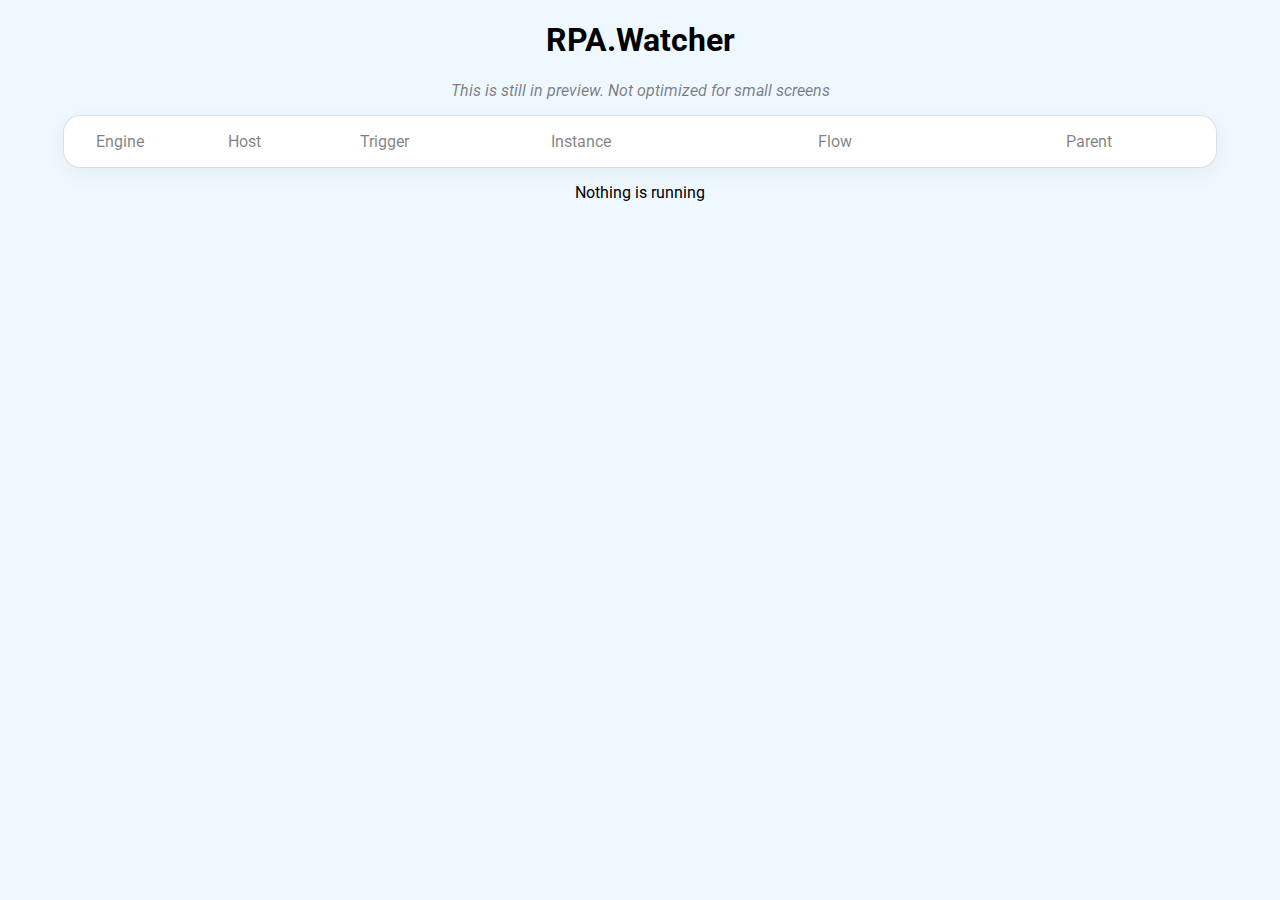
==== wwwroot/view/index.html @ fe005a99 "icons and word-break" ====
<!DOCTYPE html>
<html lang="en">

<head>
    <meta charset="UTF-8">
    <meta name="viewport" content="width=device-width, initial-scale=1.0">
    <meta http-equiv="Cache-Control" content="no-cache, no-store, must-revalidate" />
    <meta http-equiv="Pragma" content="no-cache" />
    <meta http-equiv="Expires" content="0" />
    <link rel="stylesheet" href="style.css">
    <title>RPA.Watcher</title>
</head>

<body>
    <template class="rpa-info">
        <div data-ref="" class="tr rpa-info">
            <div style="width: 5% !important;" class="td engine"></div>
            <div style="width: 7% !important;" class="td hostname"></div>
            <div style="width: 7% !important;"  class="td trigger"></div>
            <div class="td instance"></div>
            <div class="td name"></div>
            <div class="td parent"></div>
        </div>
    </template>

    <h1>RPA.Watcher</h1>
    <p class="preview"><i>This is still in preview. Not optimized for small screens</i></p>
    <main>
        <div class="table thead" id="rpa-header">
            <div class="tr">
                <div style="width: 5% !important;" class="td engine">Engine</div>
                <div style="width: 7% !important;" class="td hostname">Host</div>
                <div style="width: 7% !important;" class="td trigger">Trigger</div>
                <div class="td instance">Instance</div>
                <div class="td name">Flow</div>
                <div class="td parent">Parent</div>
            </div>
        </div>

        <div class="table tbody" id="rpa-view">
        </div>
    </main>

    <p class="no-info">Nothing is running</p>

    <script type="module" src="script.js"></script>
</body>

</html>
---- wwwroot/view/style.css ----
@import url('https://fonts.googleapis.com/css2?family=Roboto:ital,wght@0,300;0,400;0,500;1,300;1,400&display=swap');

html {
    width: 100vw;
}

body {
    width: 100vw;
    margin: 0;
    background-color: aliceblue;
    font-family: Roboto, system-ui, -apple-system, BlinkMacSystemFont, 'Segoe UI', Oxygen, Ubuntu, Cantarell, 'Open Sans', 'Helvetica Neue', sans-serif;
}

body h1 {
    text-align: center;
}

body > p {
    text-align: center;
}

p.preview {
    color: rgba(0, 0, 0, 0.50);
}

main {
    width: 90vw;
    max-width: 1800px;
    background-color: white;
    margin: 8px auto;
    text-align: center;
    border-radius: 1rem;
    box-shadow: rgba(0, 0, 0, 0.05) 0px 6px 24px 0px, rgba(0, 0, 0, 0.08) 0px 0px 0px 1px;
}

.table .tr {
    display: table-row;
    text-align: center;
}

.tbody .tr:nth-child(2n) .td {
    background-color: rgba(0, 0, 0, 0.05);
}

.table .tr .td {
    width: 15%;
    max-width: 15%;
    padding: 1rem;
    vertical-align: middle;
    display: table-cell;
    text-overflow: ellipsis;
    overflow: hidden !important;
    white-space: nowrap;
}

.tbody .tr:last-of-type {
    border-bottom-left-radius: 1rem;
    border-bottom-right-radius: 1rem;
}

.thead {
    color: rgba(0, 0, 0, 0.50);
}

.table {
    display: table;
    margin: 0 auto;
    width: 100%;
    table-layout: fixed;
}

.tfoot {
    display: none;
    font-style: italic;
    color: rgba(0, 0, 0, 0.50);
}

.tbody .tr:last-of-type > .td.engine:first-of-type {
    border-bottom-left-radius: 1rem;
}

.tbody .tr:last-of-type > .td:last-of-type {
    border-bottom-right-radius: 1rem;
}

div.pad {
    background-color: #0066ff !important;
    color: white;
}

.tbody .tr:nth-child(2n) .pad {
    background-color: #0054d3 !important;
    color: white;
}

div.pr {
    background-color: #cd0b38 !important;
    color: white;
}

.tbody .tr:nth-child(2n) .ptr {
    background-color: #b60932 !important;
    color: white;
}

.td .image, .image {
    height: 1.5em;
}

.table.wordbreak .td {
    word-break: break-word !important;
    white-space: break-spaces !important;
}
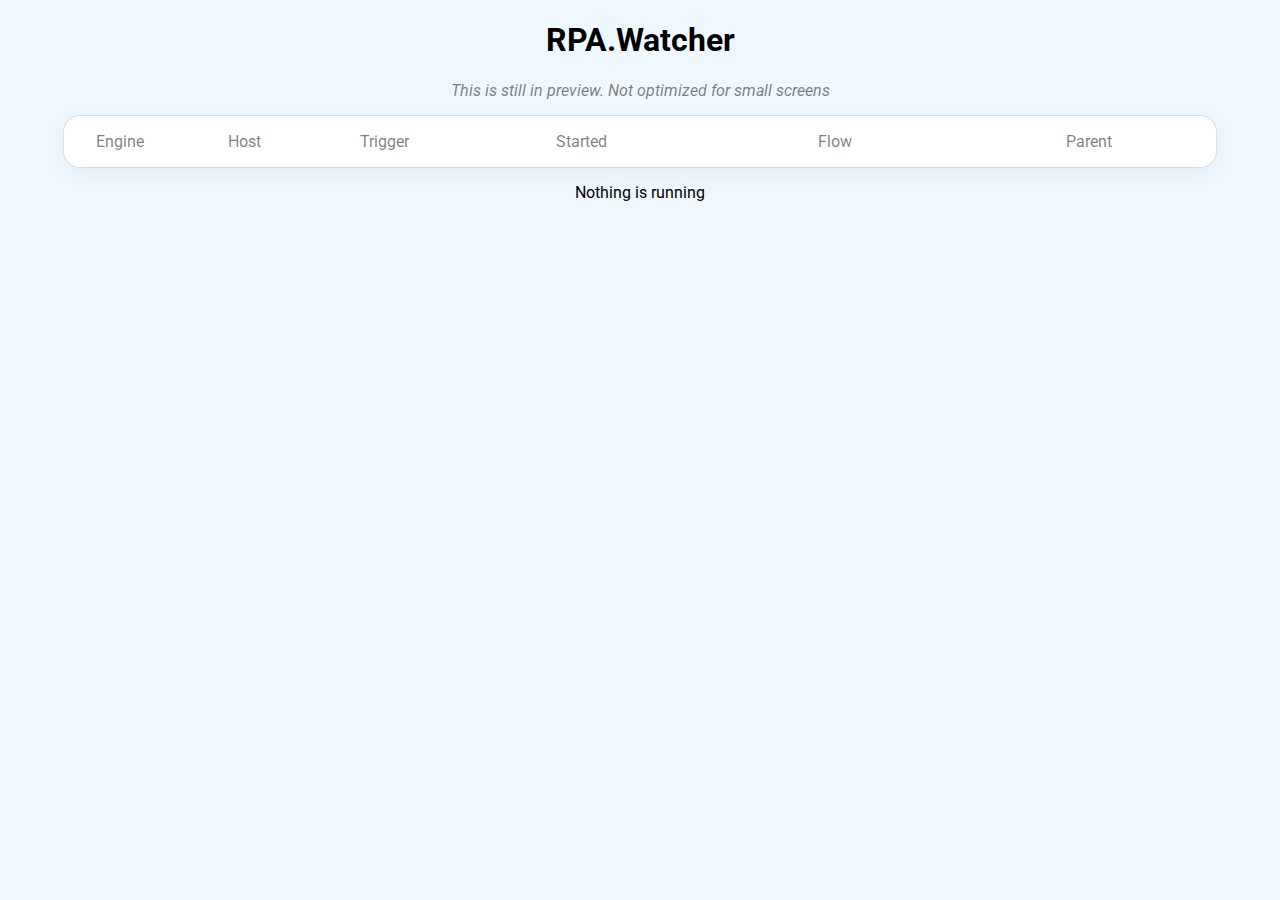
==== commit e9d7b853: "chrono time" ====
--- a/wwwroot/view/index.html
+++ b/wwwroot/view/index.html
@@ -17,7 +17,7 @@
             <div style="width: 5% !important;" class="td engine"></div>
             <div style="width: 7% !important;" class="td hostname"></div>
             <div style="width: 7% !important;"  class="td trigger"></div>
-            <div class="td instance"></div>
+            <div class="td started"></div>
             <div class="td name"></div>
             <div class="td parent"></div>
         </div>
@@ -31,7 +31,7 @@
                 <div style="width: 5% !important;" class="td engine">Engine</div>
                 <div style="width: 7% !important;" class="td hostname">Host</div>
                 <div style="width: 7% !important;" class="td trigger">Trigger</div>
-                <div class="td instance">Instance</div>
+                <div class="td started">Started</div>
                 <div class="td name">Flow</div>
                 <div class="td parent">Parent</div>
             </div>
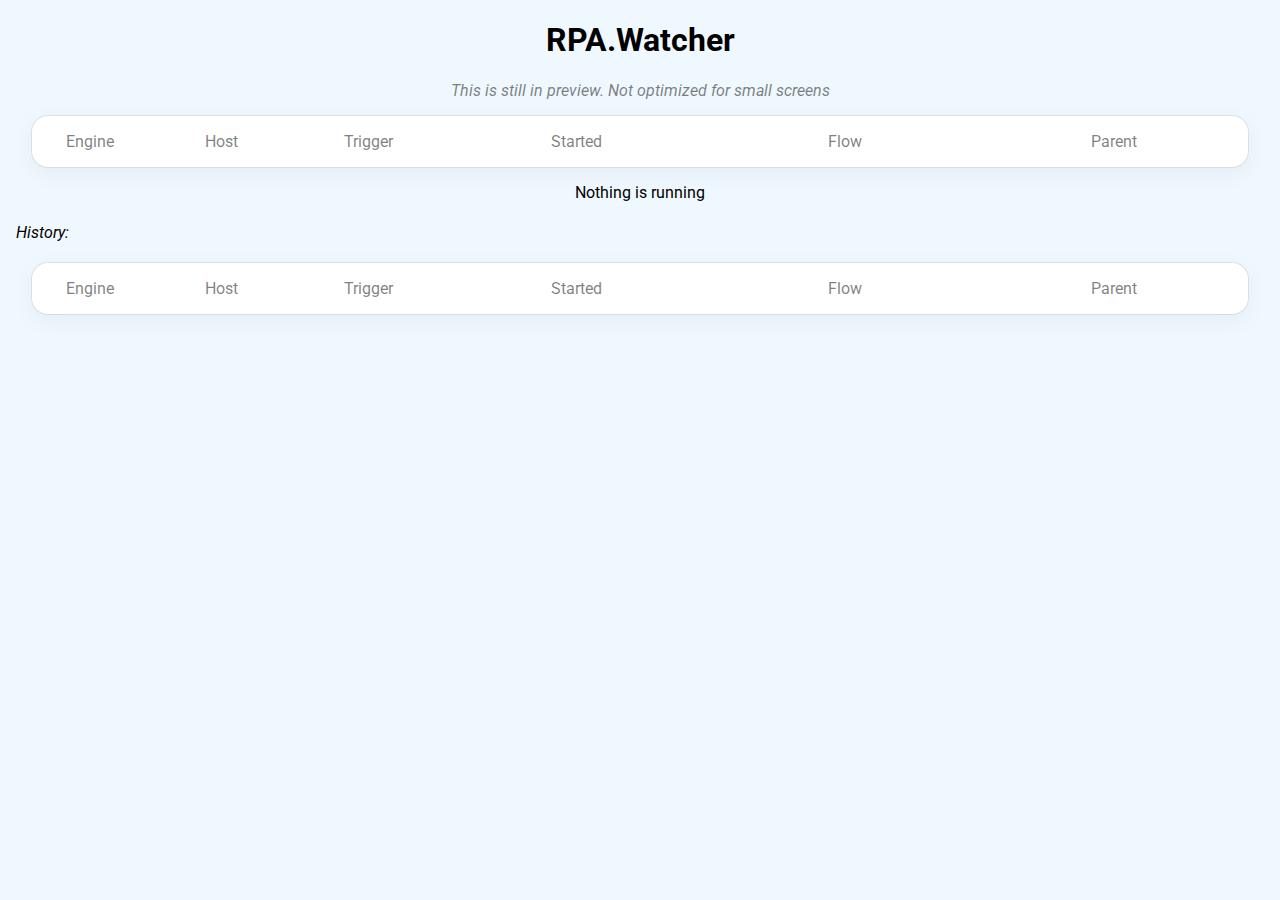
==== commit 46df9e25: "history view" ====
--- a/wwwroot/view/index.html
+++ b/wwwroot/view/index.html
@@ -16,7 +16,7 @@
         <div data-ref="" class="tr rpa-info">
             <div style="width: 5% !important;" class="td engine"></div>
             <div style="width: 7% !important;" class="td hostname"></div>
-            <div style="width: 7% !important;"  class="td trigger"></div>
+            <div style="width: 7% !important;" class="td trigger"></div>
             <div class="td started"></div>
             <div class="td name"></div>
             <div class="td parent"></div>
@@ -25,8 +25,8 @@
 
     <h1>RPA.Watcher</h1>
     <p class="preview"><i>This is still in preview. Not optimized for small screens</i></p>
-    <main>
-        <div class="table thead" id="rpa-header">
+    <div class="view-container">
+        <div class="table thead rpa-header">
             <div class="tr">
                 <div style="width: 5% !important;" class="td engine">Engine</div>
                 <div style="width: 7% !important;" class="td hostname">Host</div>
@@ -37,11 +37,30 @@
             </div>
         </div>
 
-        <div class="table tbody" id="rpa-view">
+        <div class="table tbody" id="rpa-view"></div>
+    </div>
+    <p class="no-info">Nothing is running</p>
+
+    <div id="history-view">
+        <h4>History:</h4>
+        <div class="view-container">
+            <div id="history">
+                <div class="table thead rpa-header">
+                    <div class="tr">
+                        <div style="width: 5% !important;" class="td engine">Engine</div>
+                        <div style="width: 7% !important;" class="td hostname">Host</div>
+                        <div style="width: 7% !important;" class="td trigger">Trigger</div>
+                        <div class="td started">Started</div>
+                        <div class="td name">Flow</div>
+                        <div class="td parent">Parent</div>
+                    </div>
+                </div>
+
+                <div class="table tbody" id="rpa-history"></div>
+            </div>
         </div>
-    </main>
+    </div>
 
-    <p class="no-info">Nothing is running</p>
 
     <script type="module" src="script.js"></script>
 </body>
--- a/wwwroot/view/style.css
+++ b/wwwroot/view/style.css
@@ -19,12 +19,18 @@
     text-align: center;
 }
 
+#history-view h4 {
+    font-style: italic;
+    font-weight: normal;
+    margin-left: 1em;
+}
+
 p.preview {
     color: rgba(0, 0, 0, 0.50);
 }
 
-main {
-    width: 90vw;
+.view-container {
+    width: 95vw;
     max-width: 1800px;
     background-color: white;
     margin: 8px auto;
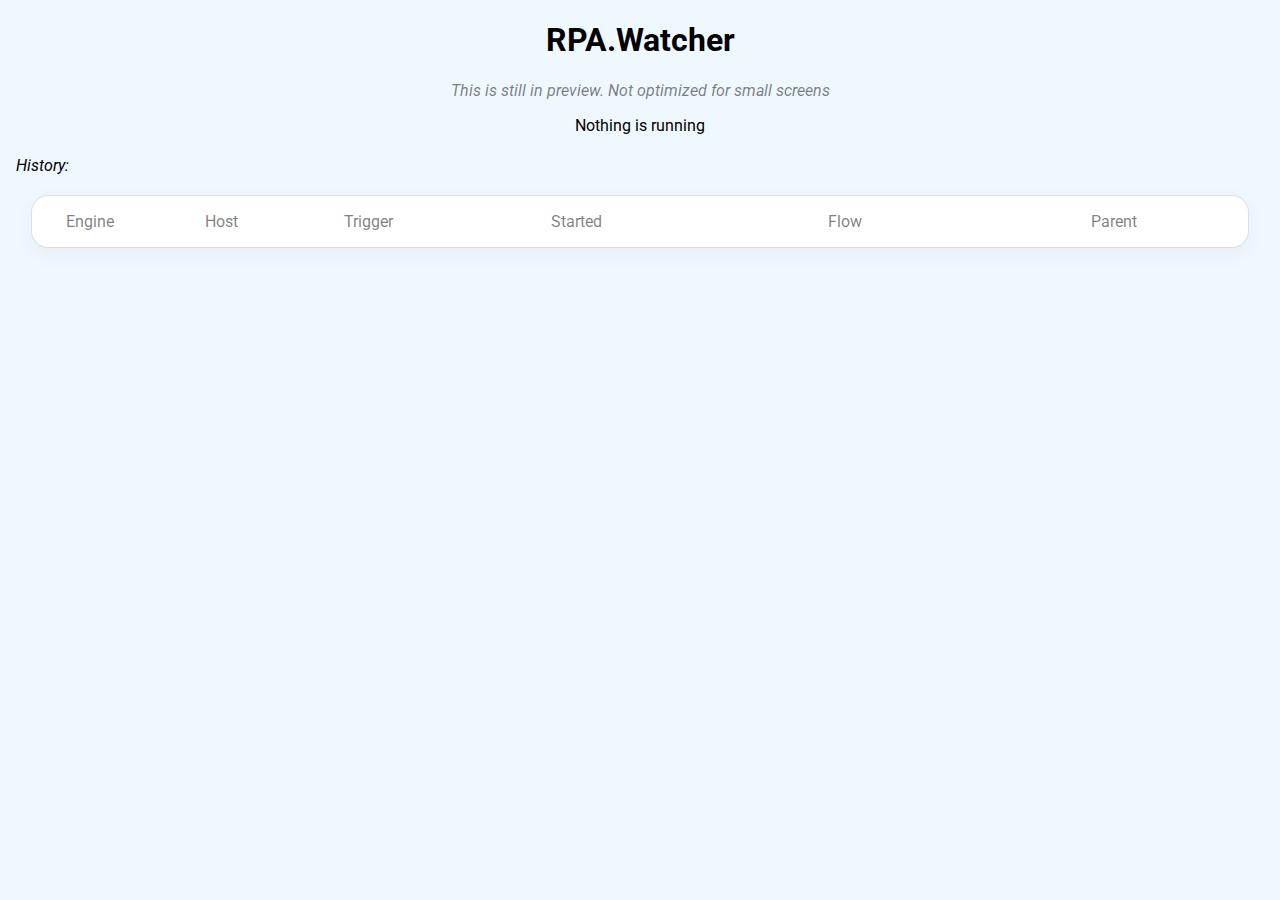
==== commit b38b2b90: "action view" ====
--- a/wwwroot/view/index.html
+++ b/wwwroot/view/index.html
@@ -22,10 +22,33 @@
             <div class="td parent"></div>
         </div>
     </template>
+    
+    <template class="rpa-run">
+        <div data-ref="" class="rpa-run process">
+            <div class="head row">
+                <div class="item hostname">Unknown</div>
+                <div class="item name">{{Flow name}}</div>
+            </div>
+            <div class="body row">
+                <div class="item engine"></div>
+                <div class="item trigger"></div>
+                <div class="item started"></div>
+                <div class="item parent"></div>
+            </div>
+            <div class="action row">
+                <div class="item actionerrblock"></div>
+                <div class="item actionfunc"></div>
+                <div class="item actionindex"></div>
+                <div class="item actionname"></div>
+            </div>
+        </div>
+    </template>
 
     <h1>RPA.Watcher</h1>
     <p class="preview"><i>This is still in preview. Not optimized for small screens</i></p>
-    <div class="view-container">
+    <div id="rpa-runs" class="run-container"></div>
+    
+    <!-- <div class="view-container">
         <div class="table thead rpa-header">
             <div class="tr">
                 <div style="width: 5% !important;" class="td engine">Engine</div>
@@ -38,7 +61,7 @@
         </div>
 
         <div class="table tbody" id="rpa-view"></div>
-    </div>
+    </div> -->
     <p class="no-info">Nothing is running</p>
 
     <div id="history-view">
--- a/wwwroot/view/style.css
+++ b/wwwroot/view/style.css
@@ -116,4 +116,123 @@
 .table.wordbreak .td {
     word-break: break-word !important;
     white-space: break-spaces !important;
+}
+
+/* New 11-05-2024 */
+.run-container {
+    width: 95vw;
+    max-width: 1800px;
+    margin: 8px auto;
+}
+
+.rpa-run {
+    border-radius: 1rem;
+    background-color: white;
+    box-shadow: rgba(0, 0, 0, 0.05) 0px 6px 24px 0px, rgba(0, 0, 0, 0.08) 0px 0px 0px 1px;
+    border-radius: 1rem;
+    text-align: center;
+}
+
+.head {
+    font-size: 14pt;
+    border-top-left-radius: 1rem;
+    border-top-right-radius: 1rem;
+    margin-bottom: 0.2rem;
+}
+
+.row {
+    padding-left: 1rem;
+    padding-right: 1rem;
+    padding-top: 0.5rem;
+    padding-bottom: 0.5rem;
+    vertical-align: middle;
+}
+
+.head.pad {
+    background-color: #0066ff;
+    color: white;
+}
+
+.head.pr {
+    background-color: #cd0b38;
+    color: white;
+}
+
+.head {
+    background-color: #cd890b;
+    color: black;
+}
+
+.head .item.hostname::after {
+    content: ' - ';
+}
+
+.row .item {
+    display: inline-block;
+    vertical-align: middle;
+}
+
+.row .item {
+    display: inline-block;
+    vertical-align: middle;
+}
+
+.item.trigger::before {
+    content: 'Trigger: ';
+}
+
+.item.trigger::after {
+    content: ', ';
+}
+
+.item.started::before {
+    content: 'Started: ';
+}
+
+.item.started::after {
+    content: ', ';
+}
+
+.item.parent::before {
+    content: 'Parent: ';
+}
+
+.item::before {
+    font-style: italic;
+    color: rgba(0, 0, 0, 0.5);
+}
+
+.action .item.actionindex::before {
+    content: 'Index: ';
+}
+
+.action .item.actionindex::after {
+    content: ', ';
+}
+
+.action .item.actionfunc::before {
+    content: 'Function: ';
+}
+
+.action .item.actionfunc::after {
+    content: ', ';
+}
+
+.action .item.actionname::before {
+    content: 'Action: ';
+}
+
+.actionerrblock {
+    height: 1.5em;
+    width: 1.5em;
+}
+
+.actionerrblock.shield {
+    background-image: url('Shield.svg');
+    background-size: contain;
+    background-repeat: no-repeat;
+}
+
+.actionerrblock.shield::after {
+    content: ' ';
 }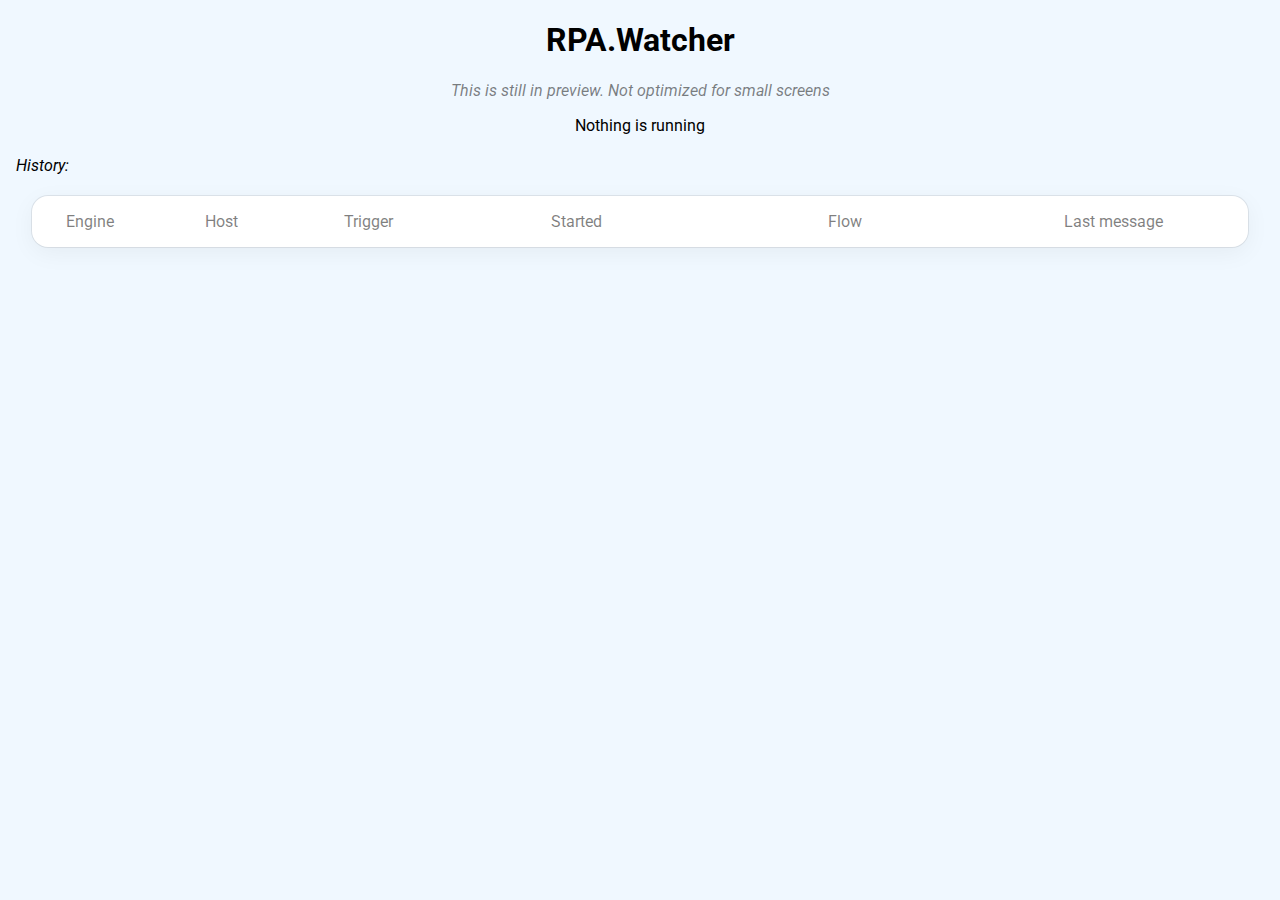
==== commit d8902990: "Code cleanup and notification" ====
--- a/wwwroot/view/index.html
+++ b/wwwroot/view/index.html
@@ -33,9 +33,10 @@
                 <div class="item engine"></div>
                 <div class="item trigger"></div>
                 <div class="item started"></div>
-                <div class="item parent"></div>
+                <!-- <div class="item parent"></div> -->
             </div>
-            <div class="action row">
+            <div class="notification"></div>
+            <div data-ref="" class="action row">
                 <div class="item actionerrblock"></div>
                 <div class="item actionfunc"></div>
                 <div class="item actionindex"></div>
@@ -75,7 +76,7 @@
                         <div style="width: 7% !important;" class="td trigger">Trigger</div>
                         <div class="td started">Started</div>
                         <div class="td name">Flow</div>
-                        <div class="td parent">Parent</div>
+                        <div class="td notification">Last message</div>
                     </div>
                 </div>
 
--- a/wwwroot/view/style.css
+++ b/wwwroot/view/style.css
@@ -88,7 +88,7 @@
 .tbody .tr:last-of-type > .td:last-of-type {
     border-bottom-right-radius: 1rem;
 }
-
+/* 
 div.pad {
     background-color: #0066ff !important;
     color: white;
@@ -102,7 +102,7 @@
 div.pr {
     background-color: #cd0b38 !important;
     color: white;
-}
+} */
 
 .tbody .tr:nth-child(2n) .ptr {
     background-color: #b60932 !important;
@@ -131,6 +131,7 @@
     box-shadow: rgba(0, 0, 0, 0.05) 0px 6px 24px 0px, rgba(0, 0, 0, 0.08) 0px 0px 0px 1px;
     border-radius: 1rem;
     text-align: center;
+    margin-bottom: 1em;
 }
 
 .head {
@@ -159,8 +160,8 @@
 }
 
 .head {
-    background-color: #cd890b;
-    color: black;
+    background-color: #666666;
+    color: white;
 }
 
 .head .item.hostname::after {
@@ -175,6 +176,14 @@
 .row .item {
     display: inline-block;
     vertical-align: middle;
+}
+
+.child::before {
+    content: 'Subflow: ';
+}
+
+.child::after {
+    content: ', ';
 }
 
 .item.trigger::before {
@@ -200,6 +209,14 @@
 .item::before {
     font-style: italic;
     color: rgba(0, 0, 0, 0.5);
+}
+
+.action .item.flowname::before {
+    content: 'Flow: '
+}
+
+.action .item.flowname::after {
+    content: ', '
 }
 
 .action .item.actionindex::before {
@@ -235,4 +252,4 @@
 
 .actionerrblock.shield::after {
     content: ' ';
-}+}
